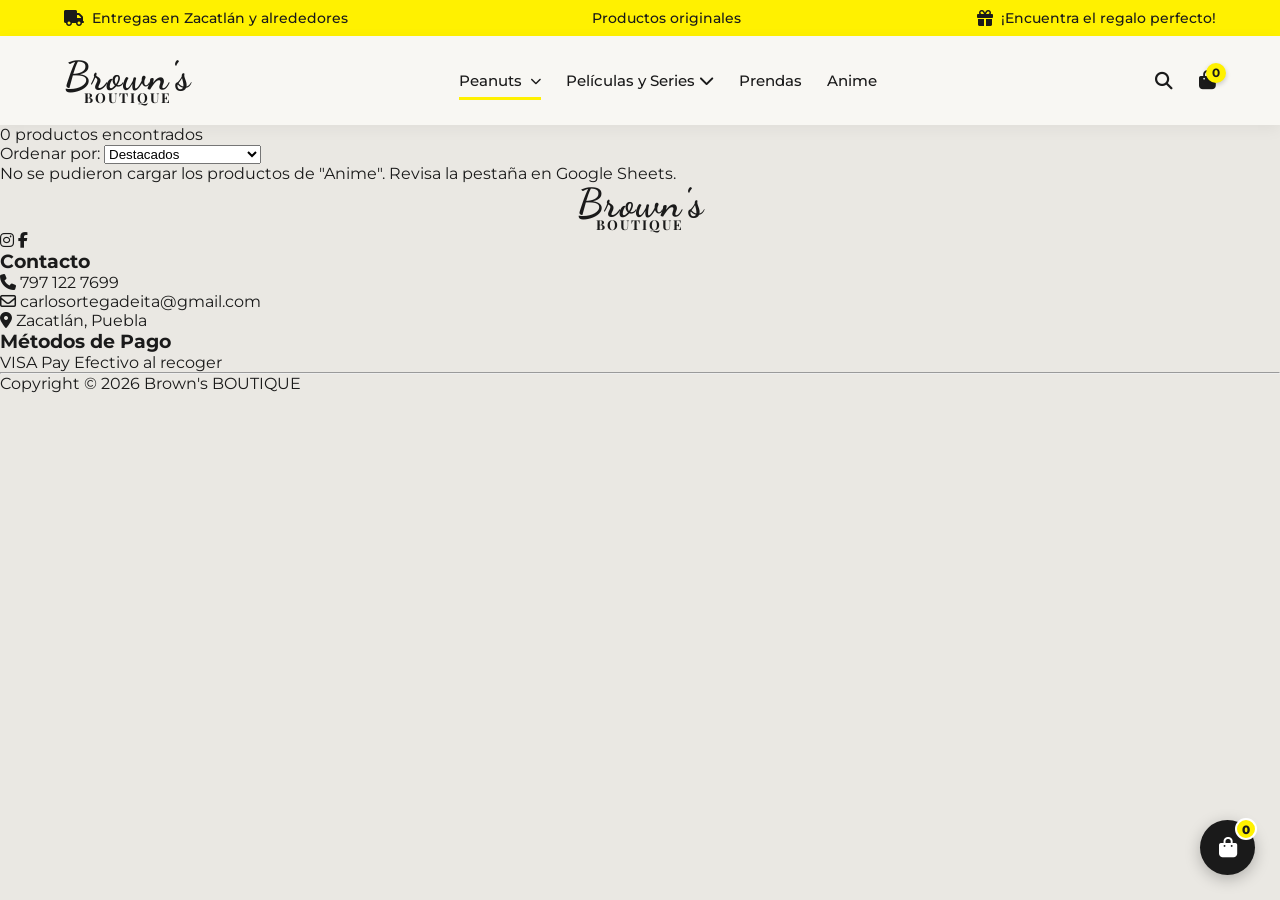
==== anime.html @ 8dab1682 "Sube proyecto Browns Boutique completo" ====
<!DOCTYPE html>
<html lang="es">
<head>
  <meta charset="UTF-8">
  <meta name="viewport" content="width=device-width, initial-scale=1.0">
  <title>Peluches | Brown's Boutique</title>
  <link rel="stylesheet" href="css/peluchessnoopy.css">
  <!-- Google Fonts -->
  <link rel="preconnect" href="https://fonts.googleapis.com">
  <link rel="preconnect" href="https://fonts.gstatic.com" crossorigin>
  <link href="https://fonts.googleapis.com/css2?family=Montserrat:wght@400;600;700;800&family=Playfair+Display:ital,wght@1,600;1,700&display=swap" rel="stylesheet">

  <script src="scripts/componentes.js"></script>
</head>

<header>
    <div id="header"></div>
</header>

<body>

  <!-- Sección principal del catálogo -->
  <main class="catalog-container">
    <!-- Barra de control y ordenamiento -->
    <div class="catalog-bar">
      <p id="product-count" class="product-count">Cargando productos...</p>
      <div class="sort-box">
        <label for="sort-select">Ordenar por:</label>
        <select id="sort-select">
          <option value="default">Destacados</option>
          <option value="price-asc">Precio: Menor a Mayor</option>
          <option value="price-desc">Precio: Mayor a Menor</option>
        </select>
      </div>
    </div>

    <!-- Rejilla donde se insertarán los productos desde Google Sheets -->
    <div id="products-grid" class="products-grid">
      <!-- Indicador de carga -->
      <div class="loading-spinner">
        <p>Cargando catálogo desde Google Sheets...</p>
      </div>
    </div>
  </main>

  <!-- Contenedor donde tu script general carga el Footer -->
  <div id="footer-container"></div>

<script>const HOJA_ACTUAL = "Anime";</script>
<script src="scripts/catalogo-universal.js"></script>
<script src="scripts/carrito.js"></script>
</body>

<footer>
    <div id="footer"></div>
</footer>

</html>
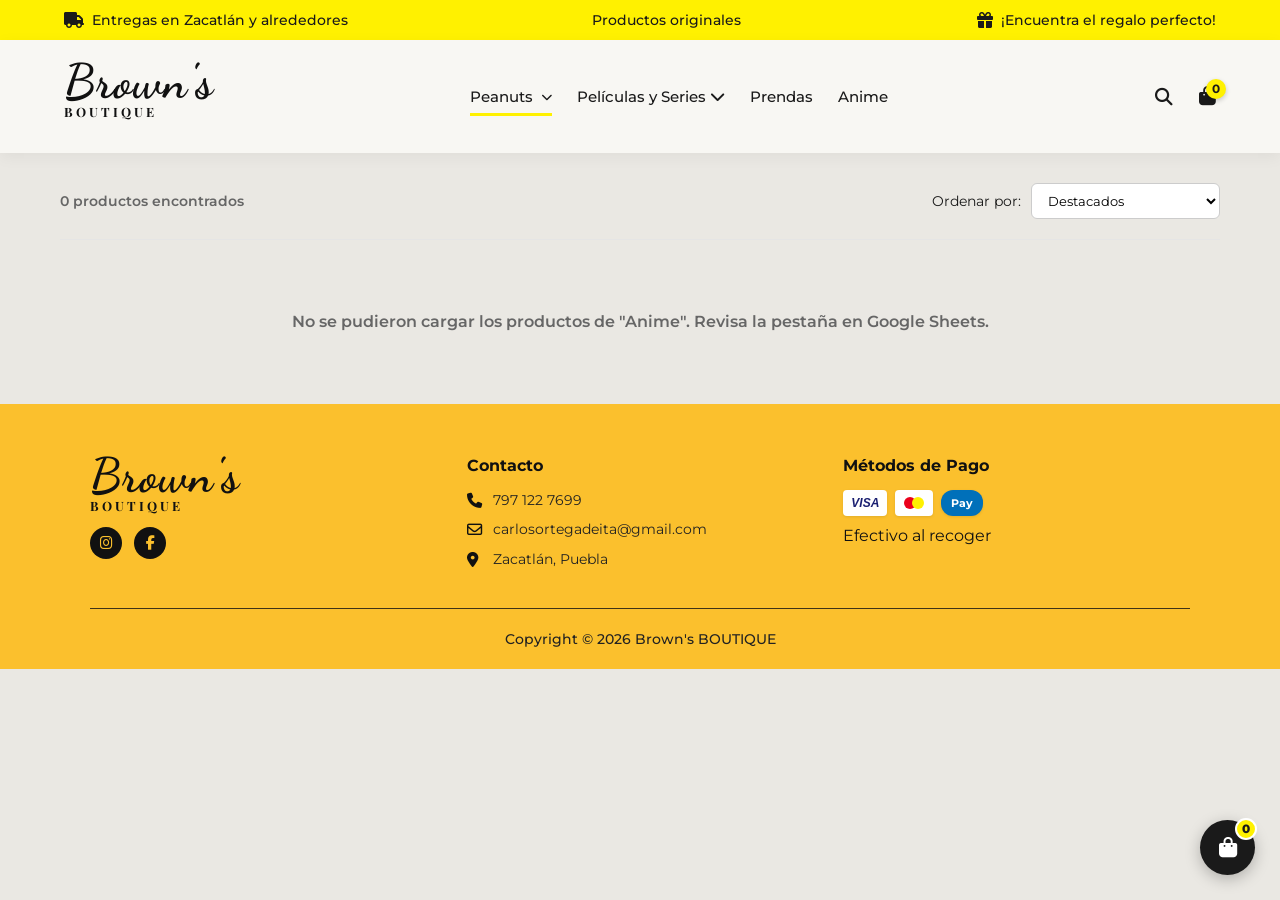
==== commit f294d25e: "AJUSTE MAYUSCULAS DEL CSS" ====
--- a/anime.html
+++ b/anime.html
@@ -4,7 +4,7 @@
   <meta charset="UTF-8">
   <meta name="viewport" content="width=device-width, initial-scale=1.0">
   <title>Peluches | Brown's Boutique</title>
-  <link rel="stylesheet" href="css/peluchessnoopy.css">
+  <link rel="stylesheet" href="CSS/peluchessnoopy.css">
   <!-- Google Fonts -->
   <link rel="preconnect" href="https://fonts.googleapis.com">
   <link rel="preconnect" href="https://fonts.gstatic.com" crossorigin>
--- a/CSS/peluchessnoopy.css
+++ b/CSS/peluchessnoopy.css
@@ -0,0 +1,224 @@
+/* RESET Y VARIABLES GENERALES */
+* {
+  box-sizing: border-box;
+  margin: 0;
+  padding: 0;
+}
+
+body {
+  font-family: 'Montserrat', sans-serif;
+  background-color: #fafafa;
+  color: #222;
+  line-height: 1.5;
+}
+
+/* ENCABEZADO DE CATEGORÍA (HERO) */
+.category-hero {
+  background-color: #fef08a; /* Amarillo suave característico */
+  padding: 45px 20px;
+  text-align: center;
+  border-bottom: 2px solid #facc15;
+}
+
+.hero-content {
+  max-width: 900px;
+  margin: 0 auto;
+}
+
+.breadcrumbs {
+  font-size: 0.85rem;
+  color: #555;
+  margin-bottom: 12px;
+}
+
+.breadcrumbs a {
+  color: #111;
+  text-decoration: none;
+  font-weight: 600;
+}
+
+.category-title {
+  font-family: 'Playfair Display', serif;
+  font-size: 2.5rem;
+  font-style: italic;
+  color: #111;
+  margin-bottom: 8px;
+}
+
+.category-subtitle {
+  font-size: 0.95rem;
+  color: #444;
+}
+
+/* CONTENEDOR DEL CATÁLOGO */
+.catalog-container {
+  max-width: 1200px;
+  margin: 0 auto;
+  padding: 30px 20px;
+}
+
+/* BARRA DE CONTROLES Y FILTROS */
+.catalog-bar {
+  display: flex;
+  justify-content: space-between;
+  align-items: center;
+  padding-bottom: 20px;
+  border-bottom: 1px solid #e5e5e5;
+  margin-bottom: 30px;
+}
+
+.product-count {
+  font-size: 0.9rem;
+  font-weight: 600;
+  color: #666;
+}
+
+.sort-box {
+  display: flex;
+  align-items: center;
+  gap: 10px;
+  font-size: 0.9rem;
+}
+
+.sort-box select {
+  padding: 8px 12px;
+  border-radius: 6px;
+  border: 1px solid #ccc;
+  outline: none;
+  font-family: inherit;
+  background-color: #fff;
+  cursor: pointer;
+}
+
+/* REJILLA DE PRODUCTOS (GRID) */
+.products-grid {
+  display: grid;
+  grid-template-columns: repeat(auto-fill, minmax(240px, 1fr));
+  gap: 25px;
+}
+
+.loading-spinner, .error-msg, .empty-msg {
+  grid-column: 1 / -1;
+  text-align: center;
+  padding: 40px;
+  font-weight: 600;
+  color: #666;
+}
+
+/* TARJETA DE PRODUCTO */
+.product-card {
+  background: #ffffff;
+  border: 1px solid #eee;
+  border-radius: 12px;
+  overflow: hidden;
+  position: relative;
+  display: flex;
+  flex-direction: column;
+  transition: transform 0.2s ease, box-shadow 0.2s ease;
+}
+
+.product-card:hover {
+  transform: translateY(-5px);
+  box-shadow: 0 10px 25px rgba(0, 0, 0, 0.08);
+}
+
+.badge {
+  position: absolute;
+  top: 12px;
+  left: 12px;
+  background-color: #facc15;
+  color: #000;
+  font-size: 0.75rem;
+  font-weight: 800;
+  padding: 4px 10px;
+  border-radius: 20px;
+  z-index: 2;
+  text-transform: uppercase;
+}
+
+.img-wrapper {
+  width: 100%;
+  height: 240px;
+  background-color: #f9f9f9;
+  overflow: hidden;
+}
+
+.img-wrapper img {
+  width: 100%;
+  height: 100%;
+  object-fit: cover;
+  transition: transform 0.3s ease;
+}
+
+.product-card:hover .img-wrapper img {
+  transform: scale(1.05);
+}
+
+.card-body {
+  padding: 18px;
+  display: flex;
+  flex-direction: column;
+  flex-grow: 1;
+  text-align: center;
+}
+
+.brand-label {
+  font-size: 0.75rem;
+  text-transform: uppercase;
+  letter-spacing: 1px;
+  color: #888;
+  margin-bottom: 5px;
+}
+
+.product-name {
+  font-size: 1rem;
+  font-weight: 700;
+  color: #111;
+  margin-bottom: 10px;
+}
+
+.product-price {
+  font-size: 1.15rem;
+  font-weight: 800;
+  color: #111;
+  margin-top: auto;
+  margin-bottom: 15px;
+}
+
+.btn-buy {
+  width: 100%;
+  padding: 10px 15px;
+  background-color: #facc15; /* Amarillo de marca */
+  border: none;
+  border-radius: 8px;
+  font-weight: 700;
+  font-size: 0.9rem;
+  cursor: pointer;
+  transition: background-color 0.2s ease;
+}
+
+.btn-buy:hover {
+  background-color: #eab308;
+}
+
+/* RESPONSIVO PARA MÓVILES */
+@media (max-width: 600px) {
+  .category-title {
+    font-size: 1.8rem;
+  }
+  
+  .catalog-bar {
+    flex-direction: column;
+    gap: 12px;
+    align-items: flex-start;
+  }
+
+  .products-grid {
+    grid-template-columns: repeat(auto-fill, minmax(160px, 1fr));
+    gap: 15px;
+  }
+
+  .img-wrapper {
+    height: 180px;
+  }
+}
